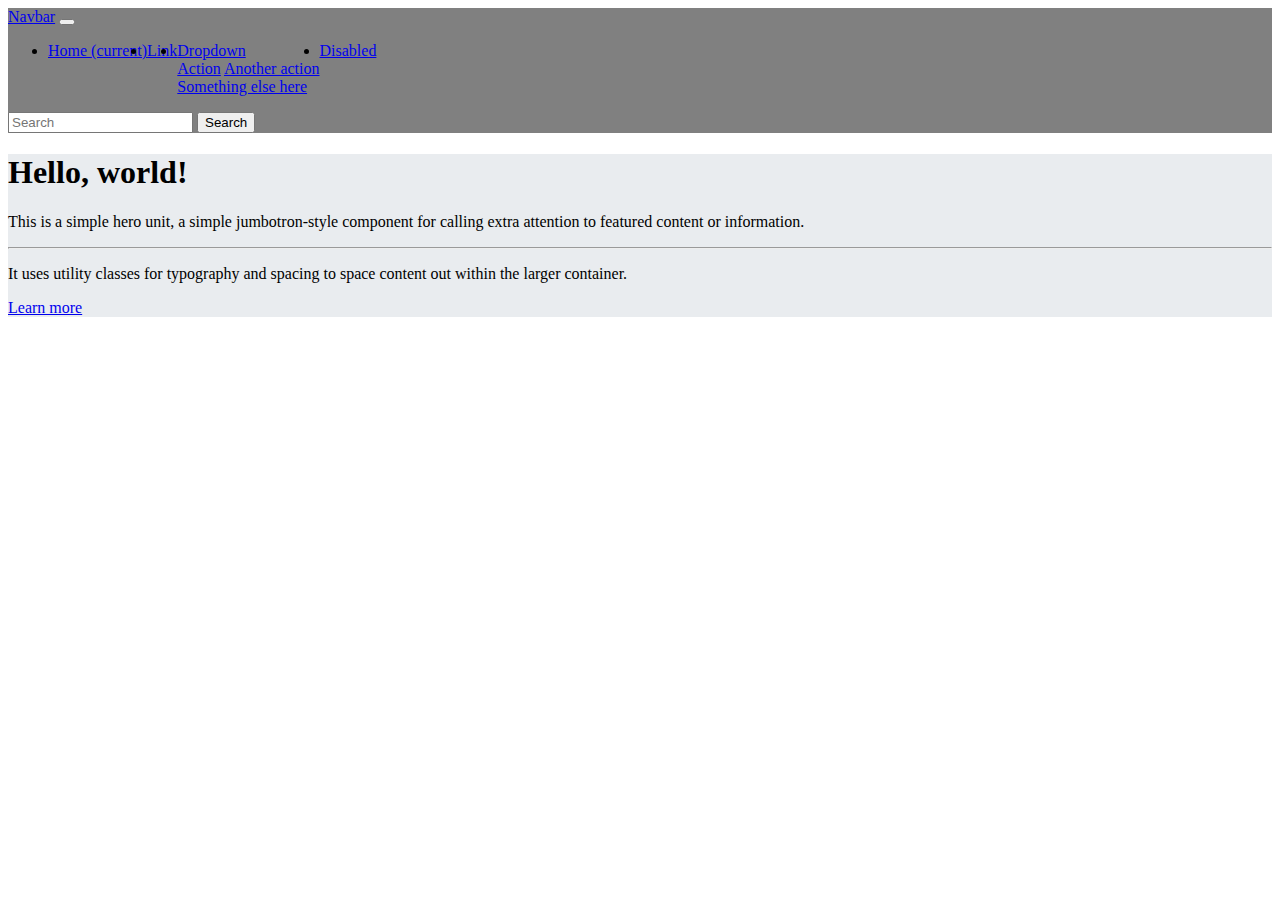
==== index.html @ aaaef75e "add css update bootstrap" ====
<!DOCTYPE html>
<html lang="en">
  <head>
    <meta charset="UTF-8" />
    <meta http-equiv="X-UA-Compatible" content="IE=edge" />
    <meta name="viewport" content="width=device-width, initial-scale=1.0" />
    <title>Document</title>
    <link
      rel="stylesheet"
      href="https://cdn.jsdelivr.net/npm/bootstrap@4.5.3/dist/css/bootstrap.min.css"
      integrity="sha384-TX8t27EcRE3e/ihU7zmQxVncDAy5uIKz4rEkgIXeMed4M0jlfIDPvg6uqKI2xXr2"
      crossorigin="anonymous"
    />
    <link rel="stylesheet" href="css/style.css" />
  </head>
  <body>
    <header>
      <nav class="navbar navbar-expand-lg navbar-dark bg-dark">
        <a class="navbar-brand" href="/index.html">Navbar</a>
        <button
          class="navbar-toggler"
          type="button"
          data-toggle="collapse"
          data-target="#navbarSupportedContent"
          aria-controls="navbarSupportedContent"
          aria-expanded="false"
          aria-label="Toggle navigation"
        >
          <span class="navbar-toggler-icon"></span>
        </button>

        <div class="collapse navbar-collapse" id="navbarSupportedContent">
          <ul class="navbar-nav mr-auto">
            <li class="nav-item active">
              <a class="nav-link" href="#"
                >Home <span class="sr-only">(current)</span></a
              >
            </li>
            <li class="nav-item">
              <a class="nav-link" href="#">Link</a>
            </li>
            <li class="nav-item dropdown">
              <a
                class="nav-link dropdown-toggle"
                href="#"
                id="navbarDropdown"
                role="button"
                data-toggle="dropdown"
                aria-haspopup="true"
                aria-expanded="false"
              >
                Dropdown
              </a>
              <div class="dropdown-menu" aria-labelledby="navbarDropdown">
                <a class="dropdown-item" href="#">Action</a>
                <a class="dropdown-item" href="#">Another action</a>
                <div class="dropdown-divider"></div>
                <a class="dropdown-item" href="#">Something else here</a>
              </div>
            </li>
            <li class="nav-item">
              <a
                class="nav-link disabled"
                href="#"
                tabindex="-1"
                aria-disabled="true"
                >Disabled</a
              >
            </li>
          </ul>
          <form class="form-inline my-2 my-lg-0">
            <input
              class="form-control mr-sm-2"
              type="search"
              placeholder="Search"
              aria-label="Search"
            />
            <button class="btn btn-outline-success my-2 my-sm-0" type="submit">
              Search
            </button>
          </form>
        </div>
      </nav>
    </header>
    <main>
      <div class="jumbotron">
        <h1 class="display-4">Hello, world!</h1>
        <p class="lead">
          This is a simple hero unit, a simple jumbotron-style component for
          calling extra attention to featured content or information.
        </p>
        <hr class="my-4" />
        <p>
          It uses utility classes for typography and spacing to space content
          out within the larger container.
        </p>
        <a class="btn btn-primary btn-lg" href="#" role="button">Learn more</a>
      </div>
    </main>
  </body>
</html>
---- css/style.css ----
nav {
  background-color: grey;
}

nav ul {
  display: flex;
  text-decoration: none;
}

.jumbotron {
  background-color: #e9ecef;
}
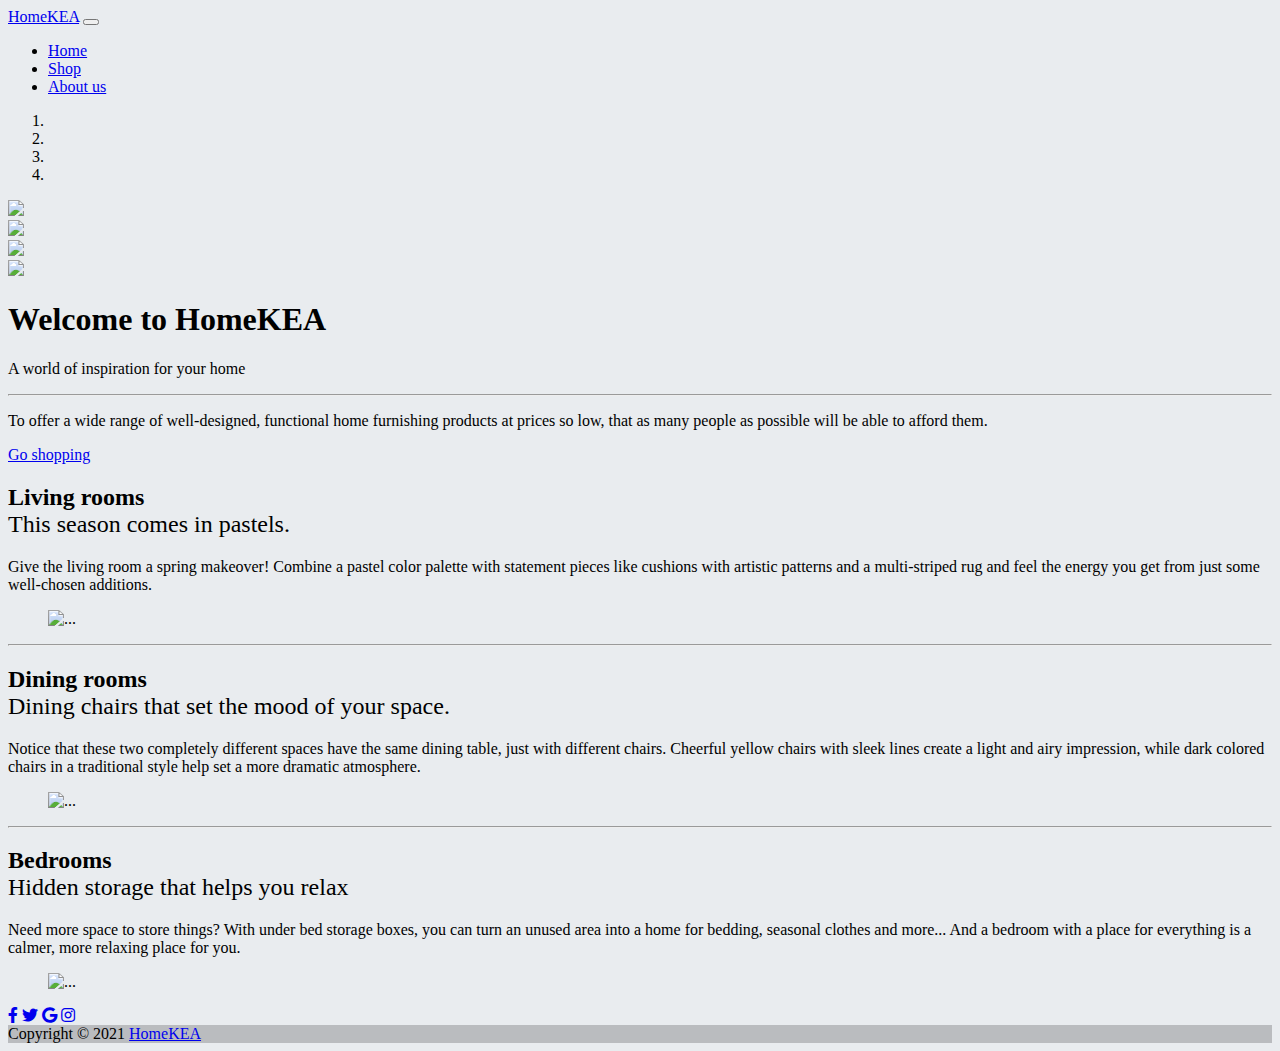
==== commit ba8c8102: "add pages, update layout, fix display issues" ====
--- a/index.html
+++ b/index.html
@@ -4,98 +4,170 @@
     <meta charset="UTF-8" />
     <meta http-equiv="X-UA-Compatible" content="IE=edge" />
     <meta name="viewport" content="width=device-width, initial-scale=1.0" />
-    <title>Document</title>
+    <title>HomeKEA</title>
     <link
       rel="stylesheet"
       href="https://cdn.jsdelivr.net/npm/bootstrap@4.5.3/dist/css/bootstrap.min.css"
       integrity="sha384-TX8t27EcRE3e/ihU7zmQxVncDAy5uIKz4rEkgIXeMed4M0jlfIDPvg6uqKI2xXr2"
       crossorigin="anonymous"
     />
-    <link rel="stylesheet" href="css/style.css" />
+    <link rel="stylesheet" href="./css/style.css">
+    <link rel="stylesheet" href="https://cdnjs.cloudflare.com/ajax/libs/font-awesome/5.15.4/css/all.min.css" integrity="sha512-1ycn6IcaQQ40/MKBW2W4Rhis/DbILU74C1vSrLJxCq57o941Ym01SwNsOMqvEBFlcgUa6xLiPY/NS5R+E6ztJQ==" crossorigin="anonymous" referrerpolicy="no-referrer" />
+
   </head>
   <body>
     <header>
       <nav class="navbar navbar-expand-lg navbar-dark bg-dark">
-        <a class="navbar-brand" href="/index.html">Navbar</a>
-        <button
-          class="navbar-toggler"
-          type="button"
-          data-toggle="collapse"
-          data-target="#navbarSupportedContent"
-          aria-controls="navbarSupportedContent"
-          aria-expanded="false"
-          aria-label="Toggle navigation"
-        >
+        <a class="navbar-brand" href="#">HomeKEA</a>
+        <button class="navbar-toggler" type="button" data-toggle="collapse" data-target="#navbarNav" aria-controls="navbarNav" aria-expanded="false" aria-label="Toggle navigation">
           <span class="navbar-toggler-icon"></span>
         </button>
-
-        <div class="collapse navbar-collapse" id="navbarSupportedContent">
-          <ul class="navbar-nav mr-auto">
+        <div class="collapse navbar-collapse" id="navbarNav">
+          <ul class="navbar-nav">
             <li class="nav-item active">
-              <a class="nav-link" href="#"
-                >Home <span class="sr-only">(current)</span></a
-              >
+              <a class="nav-link" href="./index.html">Home <span class="sr-only">(current)</span></a>
             </li>
             <li class="nav-item">
-              <a class="nav-link" href="#">Link</a>
-            </li>
-            <li class="nav-item dropdown">
-              <a
-                class="nav-link dropdown-toggle"
-                href="#"
-                id="navbarDropdown"
-                role="button"
-                data-toggle="dropdown"
-                aria-haspopup="true"
-                aria-expanded="false"
-              >
-                Dropdown
-              </a>
-              <div class="dropdown-menu" aria-labelledby="navbarDropdown">
-                <a class="dropdown-item" href="#">Action</a>
-                <a class="dropdown-item" href="#">Another action</a>
-                <div class="dropdown-divider"></div>
-                <a class="dropdown-item" href="#">Something else here</a>
-              </div>
+              <a class="nav-link" href="./products.html">Shop</a>
             </li>
             <li class="nav-item">
-              <a
-                class="nav-link disabled"
-                href="#"
-                tabindex="-1"
-                aria-disabled="true"
-                >Disabled</a
-              >
+              <a class="nav-link" href="./about.html">About us</a>
             </li>
           </ul>
-          <form class="form-inline my-2 my-lg-0">
-            <input
-              class="form-control mr-sm-2"
-              type="search"
-              placeholder="Search"
-              aria-label="Search"
-            />
-            <button class="btn btn-outline-success my-2 my-sm-0" type="submit">
-              Search
-            </button>
-          </form>
         </div>
       </nav>
     </header>
     <main>
-      <div class="jumbotron">
-        <h1 class="display-4">Hello, world!</h1>
-        <p class="lead">
-          This is a simple hero unit, a simple jumbotron-style component for
-          calling extra attention to featured content or information.
-        </p>
-        <hr class="my-4" />
-        <p>
-          It uses utility classes for typography and spacing to space content
-          out within the larger container.
-        </p>
-        <a class="btn btn-primary btn-lg" href="#" role="button">Learn more</a>
+      <div id="carouselExampleIndicators" class="carousel slide" data-ride="carousel">
+        <ol class="carousel-indicators">
+          <li data-target="#carouselExampleIndicators" data-slide-to="0" class="active"></li>
+          <li data-target="#carouselExampleIndicators" data-slide-to="1"></li>
+          <li data-target="#carouselExampleIndicators" data-slide-to="2"></li>
+          <li data-target="#carouselExampleIndicators" data-slide-to="3"></li>
+        </ol>
+        <div class="carousel-inner">
+          <div class="carousel-item active">
+            <img src="https://www.homefurniturestjacobs.ca/files/home-furniture-st-jacobs-title-styles.jpg" class="d-block w-100">
+          </div>
+          <div class="carousel-item">
+            <img src="https://images.ctfassets.net/afluk6wxa60f/4gq20eza3CAuemgCiWqOqC/aa168314d9caa1c71a45083872e8fe1d/fantastic-furniture-1600x300-evergreen.jpg" class="d-block w-100">
+          </div>
+          <div class="carousel-item">
+            <img src="https://assets.tramontina.com.br/upload/category_home/1601405061_1541702266_topo_moveis3.jpg" class="d-block w-100">
+          </div>
+          <div class="carousel-item">
+            <img src="https://cms.pm/uploads/tkupholstery.seesite.biz_--_128754081.jpg" class="d-block w-100">
+          </div>
+        </div>
+        <a class="carousel-control-prev" href="#carouselExampleIndicators" role="button" data-slide="prev">
+          <span class="carousel-control-prev-icon" aria-hidden="true"></span>
+          <span class="sr-only">Previous</span>
+        </a>
+        <a class="carousel-control-next" href="#carouselExampleIndicators" role="button" data-slide="next">
+          <span class="carousel-control-next-icon" aria-hidden="true"></span>
+          <span class="sr-only">Next</span>
+        </a>
+      </div>
+      <div class="jumbotron bg-warning">
+        <h1 class="display-4">Welcome to HomeKEA</h1>
+        <p class="lead">A world of inspiration for your home</p>
+        <hr class="my-4">
+        <p>To offer a wide range of well-designed, functional home furnishing products at prices so low, that as many people as possible will be able to afford them.</p>
+        <a class="btn btn-primary btn-lg bg-primary" href="./products.html" role="button">Go shopping </a>
+      </div>
+      <div class="container marketing mt-5 mb-3">
+        <!-- START THE FEATURETTES -->
+        <div class="row featurette">
+          <div class="col-md-7">
+            <h2 class="featurette-heading">Living rooms<br><span class="text-muted">This season comes in pastels.</span></h2>
+            <p class="lead">Give the living room a spring makeover! Combine a pastel color palette with statement pieces like cushions with artistic patterns and a multi-striped rug and feel the energy you get from just some well-chosen additions.</p>
+          </div>
+          <div class="col-md-5">
+            <figure class="figure">
+              <img src="https://www.sico.ca/cms/getmedia/41bae5f2-52c2-4581-bb9a-0f6a8daaccd4/living-room-paint-colors.jpg?width=500&height=500&ext=.jpg" class="figure-img img-fluid rounded" alt="...">
+            </figure>
+          </div>
+        </div>
+    
+        <hr class="featurette-divider">
+    
+        <div class="row featurette">
+          <div class="col-md-7 order-md-2">
+            <h2 class="featurette-heading">Dining rooms <br><span class="text-muted">Dining chairs that set the mood of your space.</span></h2>
+            <p class="lead">Notice that these two completely different spaces have the same dining table, just with different chairs. Cheerful yellow chairs with sleek lines create a light and airy impression, while dark colored chairs in a traditional style help set a more dramatic atmosphere.</p>
+          </div>
+          <div class="col-md-5 order-md-1">
+            <figure class="figure">
+              <img src="https://www.ikea.cn/images/7f/01/7f01398baa4983b4110bc7397909549d.jpg?f=xs" class="figure-img img-fluid rounded" alt="...">
+            </figure>
+          </div>
+        </div>
+    
+        <hr class="featurette-divider">
+    
+        <div class="row featurette">
+          <div class="col-md-7">
+            <h2 class="featurette-heading">Bedrooms <br> <span class="text-muted">Hidden storage that helps you relax</span></h2>
+            <p class="lead">Need more space to store things? With under bed storage boxes, you can turn an unused area into a home for bedding, seasonal clothes and more... And a bedroom with a place for everything is a calmer, more relaxing place for you.</p>
+          </div>
+          <div class="col-md-5">
+            <figure class="figure">
+              <img src="https://events.ikea.com/in/en/event_images/2021-11-24T14:28:15.825Z-PH182867.jpg?f=xs" class="figure-img img-fluid rounded" alt="...">
+            </figure>
+          </div>
+        </div>
+        <!-- /END THE FEATURETTES -->
       </div>
     </main>
+
+    <footer class="bg-dark text-center text-white">
+      <!-- Grid container -->
+      <div class="container p-4 pb-0">
+        <!-- Section: Social media -->
+        <section class="mb-4">
+          <!-- Facebook -->
+          <a class="btn btn-outline-light btn-floating m-1" href="#" role="button"
+            ><i class="fab fa-facebook-f"></i
+          ></a>
+    
+          <!-- Twitter -->
+          <a class="btn btn-outline-light btn-floating m-1" href="#" role="button"
+            ><i class="fab fa-twitter"></i
+          ></a>
+    
+          <!-- Google -->
+          <a class="btn btn-outline-light btn-floating m-1" href="#" role="button"
+            ><i class="fab fa-google"></i
+          ></a>
+    
+          <!-- Instagram -->
+          <a class="btn btn-outline-light btn-floating m-1" href="#" role="button"
+            ><i class="fab fa-instagram"></i
+          ></a>
+        </section>
+        <!-- Section: Social media -->
+      </div>
+      <!-- Grid container -->
+    
+      <!-- Copyright -->
+      <div class="text-center p-3" style="background-color: rgba(0, 0, 0, 0.2);">
+        Copyright &copy; 2021
+        <a class="text-white" href="#">HomeKEA</a>
+      </div>
+      <!-- Copyright -->
+    </footer>
+
+    <!-- Optional JavaScript; choose one of the two! -->
+
+    <!-- Option 1: jQuery and Bootstrap Bundle (includes Popper) -->
+    <script src="https://code.jquery.com/jquery-3.5.1.slim.min.js" integrity="sha384-DfXdz2htPH0lsSSs5nCTpuj/zy4C+OGpamoFVy38MVBnE+IbbVYUew+OrCXaRkfj" crossorigin="anonymous"></script>
+    <script src="https://cdn.jsdelivr.net/npm/bootstrap@4.5.3/dist/js/bootstrap.bundle.min.js" integrity="sha384-ho+j7jyWK8fNQe+A12Hb8AhRq26LrZ/JpcUGGOn+Y7RsweNrtN/tE3MoK7ZeZDyx" crossorigin="anonymous"></script>
+
+    <!-- Option 2: jQuery, Popper.js, and Bootstrap JS
+    <script src="https://code.jquery.com/jquery-3.5.1.slim.min.js" integrity="sha384-DfXdz2htPH0lsSSs5nCTpuj/zy4C+OGpamoFVy38MVBnE+IbbVYUew+OrCXaRkfj" crossorigin="anonymous"></script>
+    <script src="https://cdn.jsdelivr.net/npm/popper.js@1.16.1/dist/umd/popper.min.js" integrity="sha384-9/reFTGAW83EW2RDu2S0VKaIzap3H66lZH81PoYlFhbGU+6BZp6G7niu735Sk7lN" crossorigin="anonymous"></script>
+    <script src="https://cdn.jsdelivr.net/npm/bootstrap@4.5.3/dist/js/bootstrap.min.js" integrity="sha384-w1Q4orYjBQndcko6MimVbzY0tgp4pWB4lZ7lr30WKz0vr/aWKhXdBNmNb5D92v7s" crossorigin="anonymous"></script>
+    -->
+  </body>
   </body>
 </html>
--- a/css/style.css
+++ b/css/style.css
@@ -1,12 +1,13 @@
-nav {
-  background-color: grey;
+/* about > faq > accordion */
+
+body {
+    background-color: #E9ECEF;
 }
 
-nav ul {
-  display: flex;
-  text-decoration: none;
+.featurette-heading {
+    font-weight: bold;
 }
 
-.jumbotron {
-  background-color: #e9ecef;
-}
+.featurette-heading > span {
+    font-weight: 300;
+}